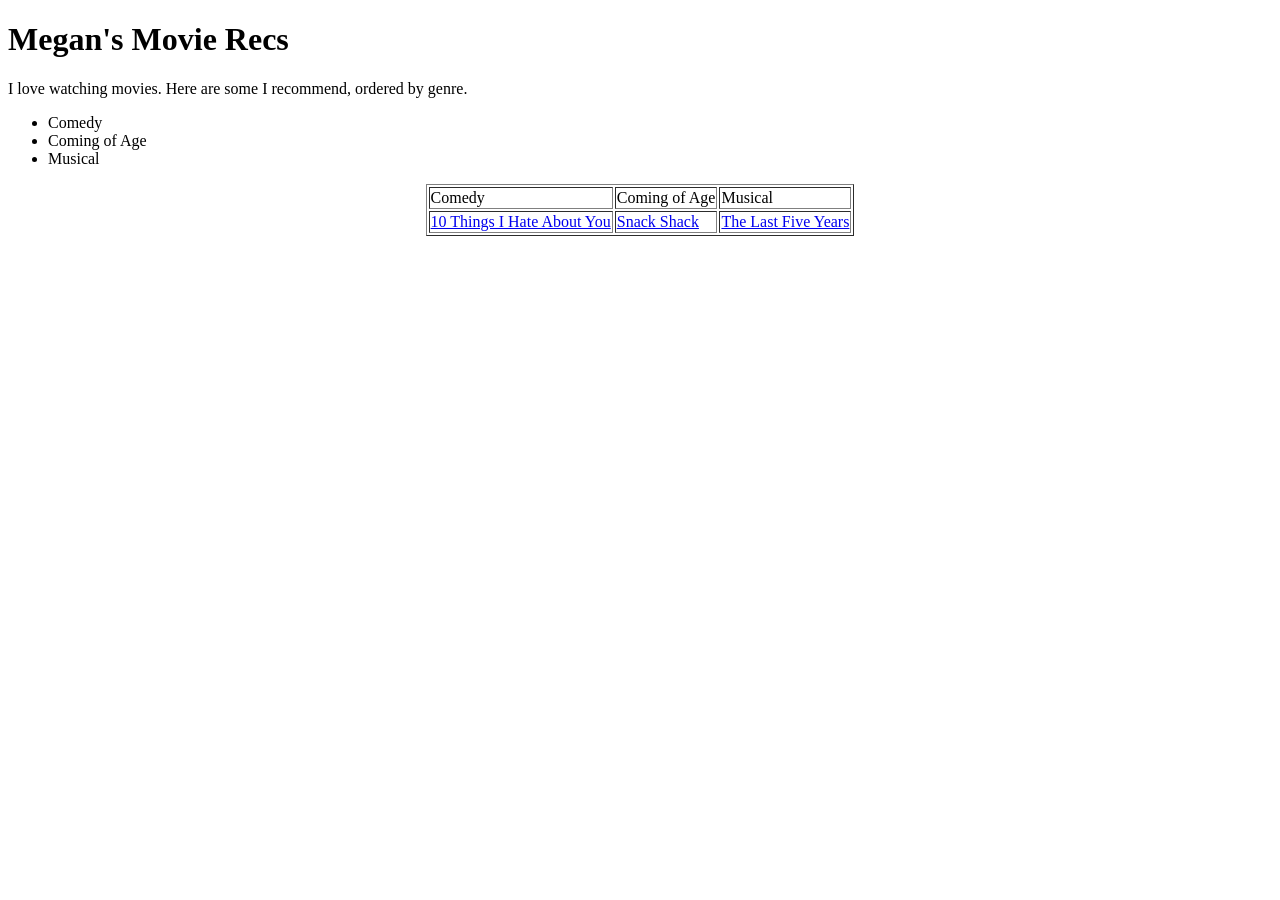
==== index.html @ 638e1f67 "Add files via upload" ====
<!DOCTYPE html>
<html>
<head>
<title>Megan's Movie Recs</title>
</head>
<body>
	<h1>Megan's Movie Recs</h1>

	<p>I love watching movies. Here are some I recommend, ordered by genre.</p>
	
	<ul>
		<li>Comedy</li>
		<li>Coming of Age</li>
		<li>Musical</li>
	</ul>

	<center><table border=1>
	<tr>
		<td>Comedy</td>
		<td>Coming of Age</td>
		<td>Musical</td>
	</tr>
	<tr>
		<td><a href="10Things.html">10 Things I Hate About You</a></td>

		<td><a href="SnackShack.html">Snack Shack</a></td>

		<td><a href="FiveYears.html">The Last Five Years</a></td>
	</tr>
	</table>


</body>
</html>
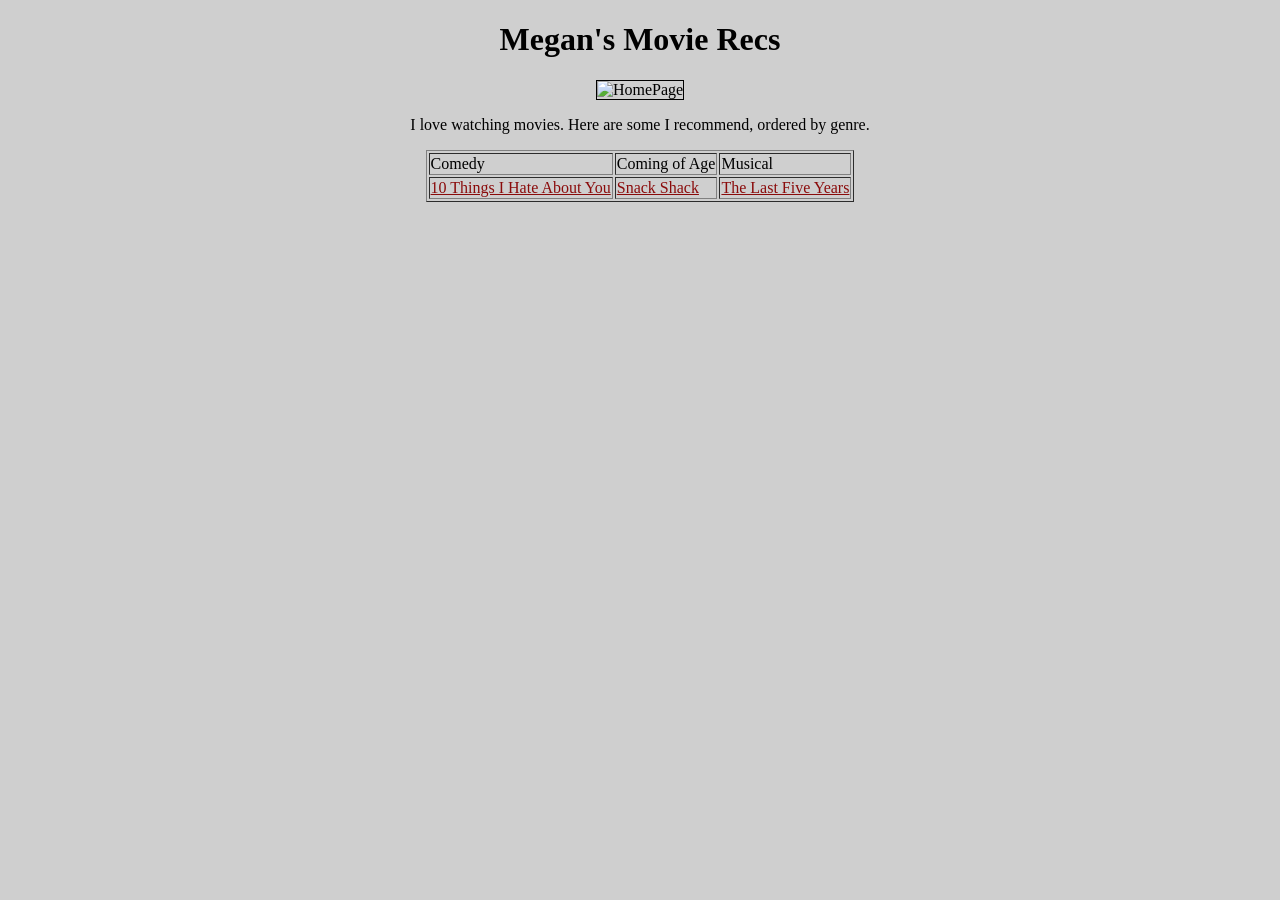
==== commit 2280f3bd: "Add files via upload" ====
--- a/index.html
+++ b/index.html
@@ -3,16 +3,12 @@
 <head>
 <title>Megan's Movie Recs</title>
 </head>
-<body>
-	<h1>Megan's Movie Recs</h1>
-
-	<p>I love watching movies. Here are some I recommend, ordered by genre.</p>
+<body id="home">
+	<h1><center>Megan's Movie Recs</center></h1>
+	<link href="style.css" type="text/css" rel="stylesheet"/>
+	<center><img src="homepageposter.png" alt="HomePage" border=1/></center>
+	<center><p>I love watching movies. Here are some I recommend, ordered by genre.</p></center>
 	
-	<ul>
-		<li>Comedy</li>
-		<li>Coming of Age</li>
-		<li>Musical</li>
-	</ul>
 
 	<center><table border=1>
 	<tr>
@@ -30,5 +26,6 @@
 	</table>
 
 
+
 </body>
 </html>
--- a/style.css
+++ b/style.css
@@ -0,0 +1,14 @@
+
+
+body{
+	background-color: #CFCFCF;
+}
+
+
+a {
+	color:#8A0B0B;
+}
+
+a:hover {
+	color:#2A3B7A;
+}
